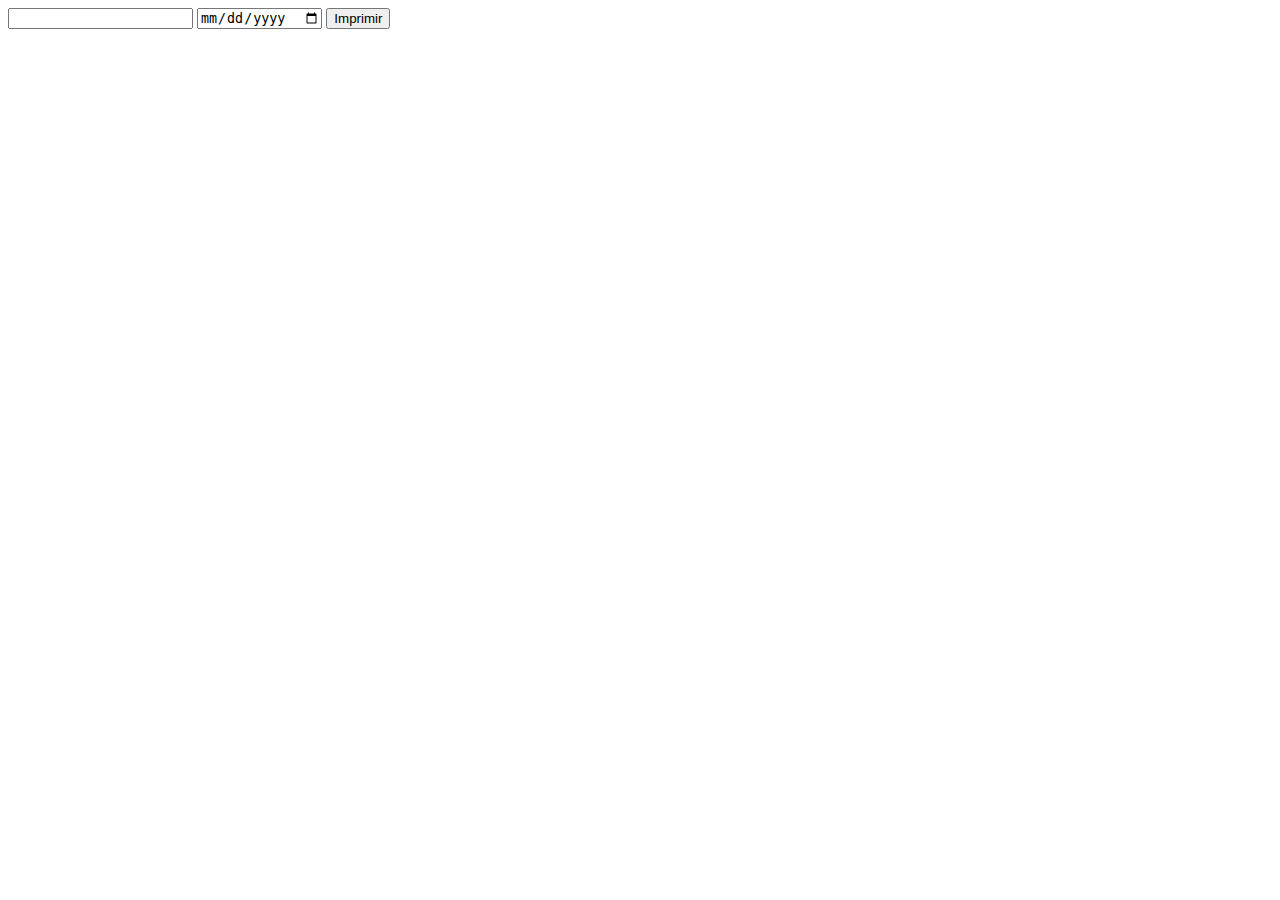
==== index.html @ 01cbeea7 "Rename Formulario.html to index.html" ====
<!DOCTYPE html>
<html lang="pt-br">
<head>
    <meta charset="UTF-8">
    <meta http-equiv="X-UA-Compatible" content="IE=edge">
    <meta name="viewport" content="width=device-width, initial-scale=1.0">
    <title>Formulário HTML</title>

    <script src="formulario.js"></script>
    <link rel="stylesheet" href = "NomeeData.css">
</head>
<body>
    <header>

    </header>
    <div id = "formulario">
        <input id = "nome" type="text">
        <input id = "DataNasc" type="date">
        <button id = "BotaoImprimir" onclick = "imprimir()">Imprimir</button>
        <div id = "lista"></div>
    </div>
</body>
</html>
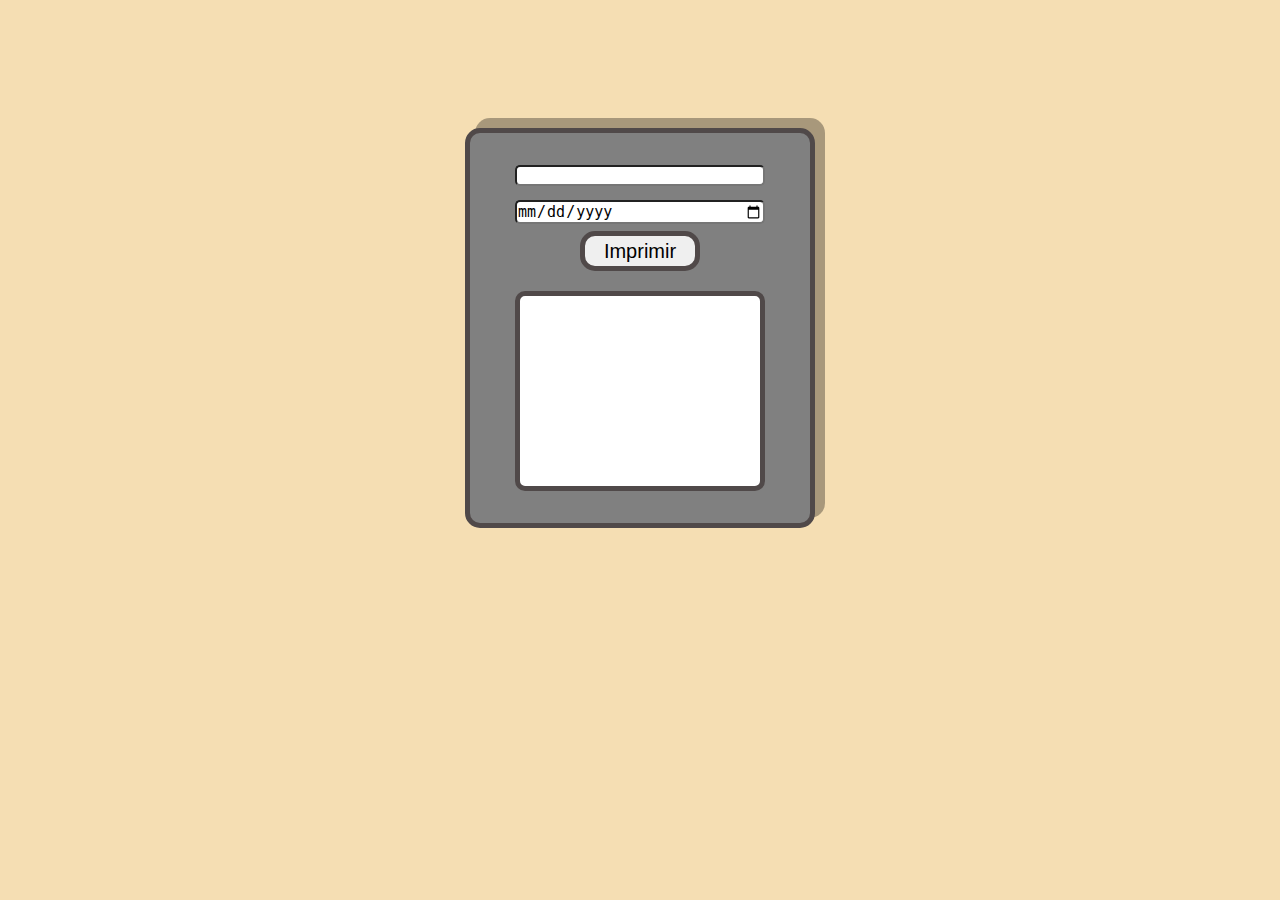
==== commit 44e2bfc5: "Update index.html" ====
--- a/index.html
+++ b/index.html
@@ -6,8 +6,8 @@
     <meta name="viewport" content="width=device-width, initial-scale=1.0">
     <title>Formulário HTML</title>
 
-    <script src="formulario.js"></script>
-    <link rel="stylesheet" href = "NomeeData.css">
+    <script src="https://joaquimfsb.github.io/formulario-simples/script.js"></script>
+    <link href = "https://joaquimfsb.github.io/formulario-simples/style.css" rel="stylesheet">
 </head>
 <body>
     <header>
